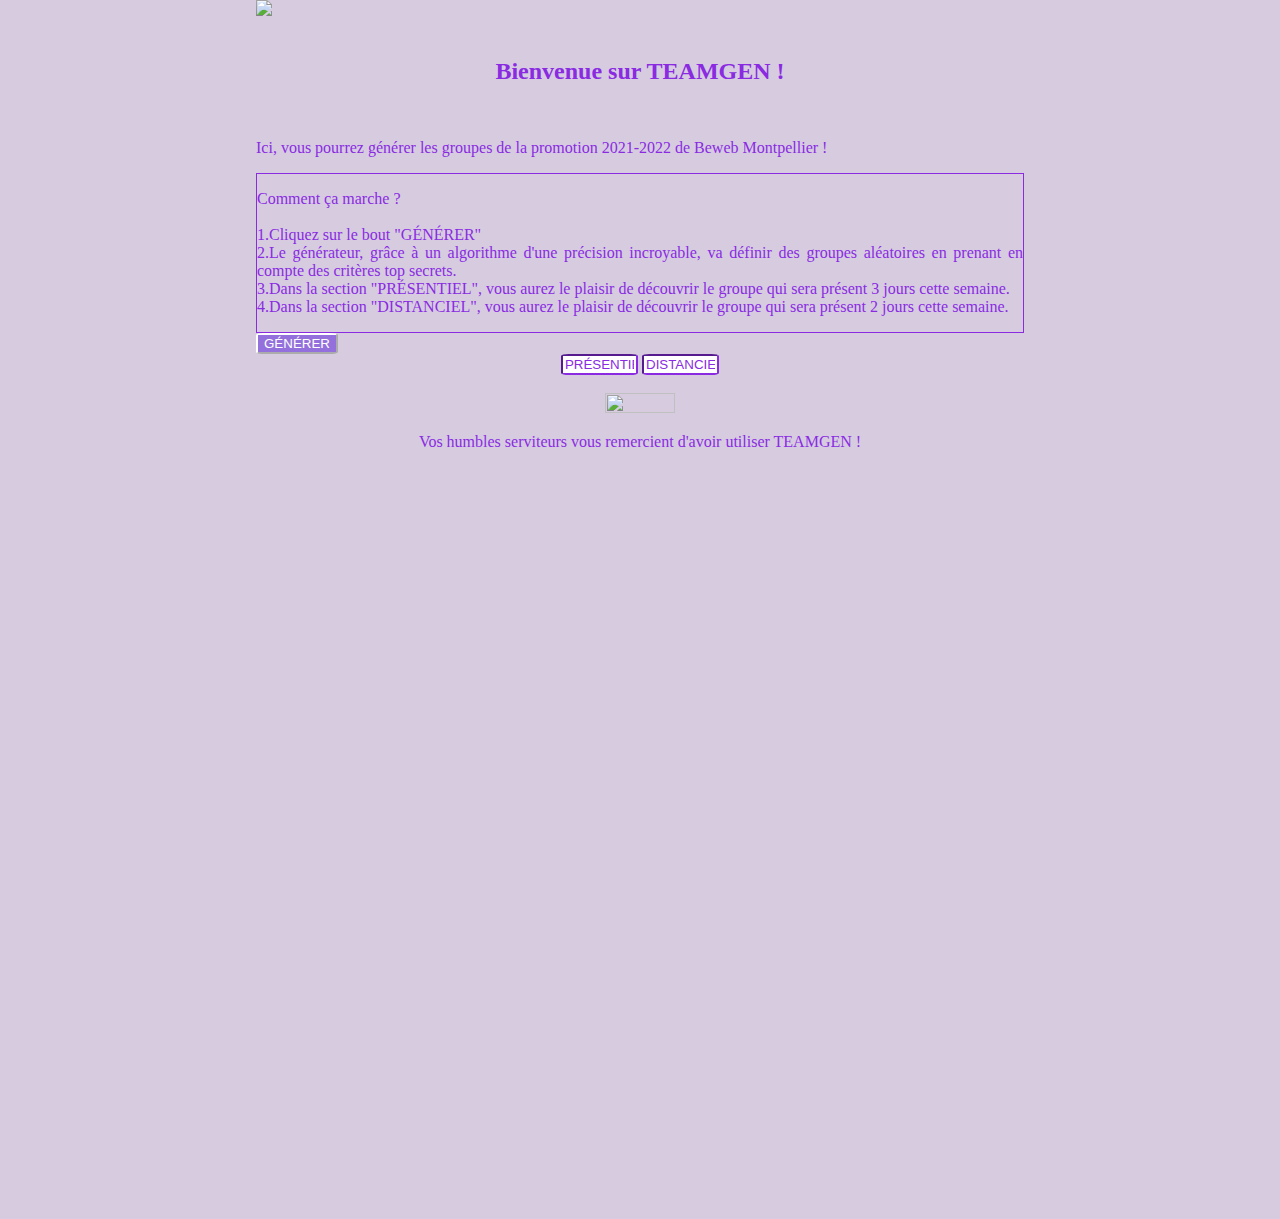
==== index.html @ 115e6a1c "ajout HTML et CSS" ====
<!DOCTYPE html>
<html lang="en">
<head>
       <meta charset="UTF-8">
    <meta http-equiv="X-UA-Compatible" content="IE=edge">
    <meta name="viewport" content="width=device-width, initial-scale=1.0">
    <title>TEAMGEN</title>
    <script src="script.js"></script>
    <link rel="stylesheet" href="style.css" />
</head>
<body>

    <div class="logo"><!--logo du générateur-->
        <img src="https://zupimages.net/up/21/13/3mlf.png">
    </div>

    <br>
    
    <div><!--présentation du générateur-->
        <h2>Bienvenue sur TEAMGEN !</h2>
        <br>
        <p>Ici, vous pourrez générer les groupes de la promotion 2021-2022 de Beweb Montpellier !</p>
    </div>

    <div class ="operation"><!--mode d'emploi-->
        <p>Comment ça marche ?<br><br>
            1.Cliquez sur le bout "GÉNÉRER"<br>
            2.Le générateur, grâce à un algorithme d'une précision incroyable, va définir des groupes aléatoires en prenant en compte des critères top secrets.<br>
            3.Dans la section "PRÉSENTIEL", vous aurez le plaisir de découvrir le groupe qui sera présent 3 jours cette semaine.<br>
            4.Dans la section "DISTANCIEL", vous aurez le plaisir de découvrir le groupe qui sera présent 2 jours cette semaine.
        </p>
    </div>

    <input id="generator" type="button"  value="GÉNÉRER" href="#"/><!--bouton déclencheur-->

    <br>

    <div class="result">
        <input id="here" type="text" value="PRÉSENTIEL" style="width:9%"/><!--zone d'affichage des présentiels-->
        <input id="distant" type="text" value="DISTANCIEL" style="width:9%"/><!--zone d'affichage des distanciels-->
    </div>
<br>
    <div class="promo"><!--petite photo de classe haha-->
        <img src="https://zupimages.net/up/21/13/vevq.jpg">
        <p>Vos humbles serviteurs vous remercient d'avoir utiliser TEAMGEN !</p><!--conclusion-->
    </div>
    
</body>
</html>
---- style.css ----
body{
    background-color: rgb(214, 203, 223);
    width: 60%;
    height: 100%;
    margin:auto;
    color: blueviolet;
}

.logo{
    opacity : 0.5*
}

h2{
    text-align: center;
}

.operation{
    border: 1px blueviolet solid;
    text-align: justify;
}

#generator{
    background-color :mediumpurple;
    color : white;
    border-color: white;
    border-radius: 10%;
}

.result{
    text-align: center;
}

#here{
    color : blueviolet;
    border-color: blueviolet;
    border-radius: 10%;

}

#distant{
    color : blueviolet;
    border-color: blueviolet;
    border-radius: 10%;
}

.promo{
    margin-bottom : 100%;
    text-align: center;
}

.promo img{
    width: 30%;
    height: 30%;
}
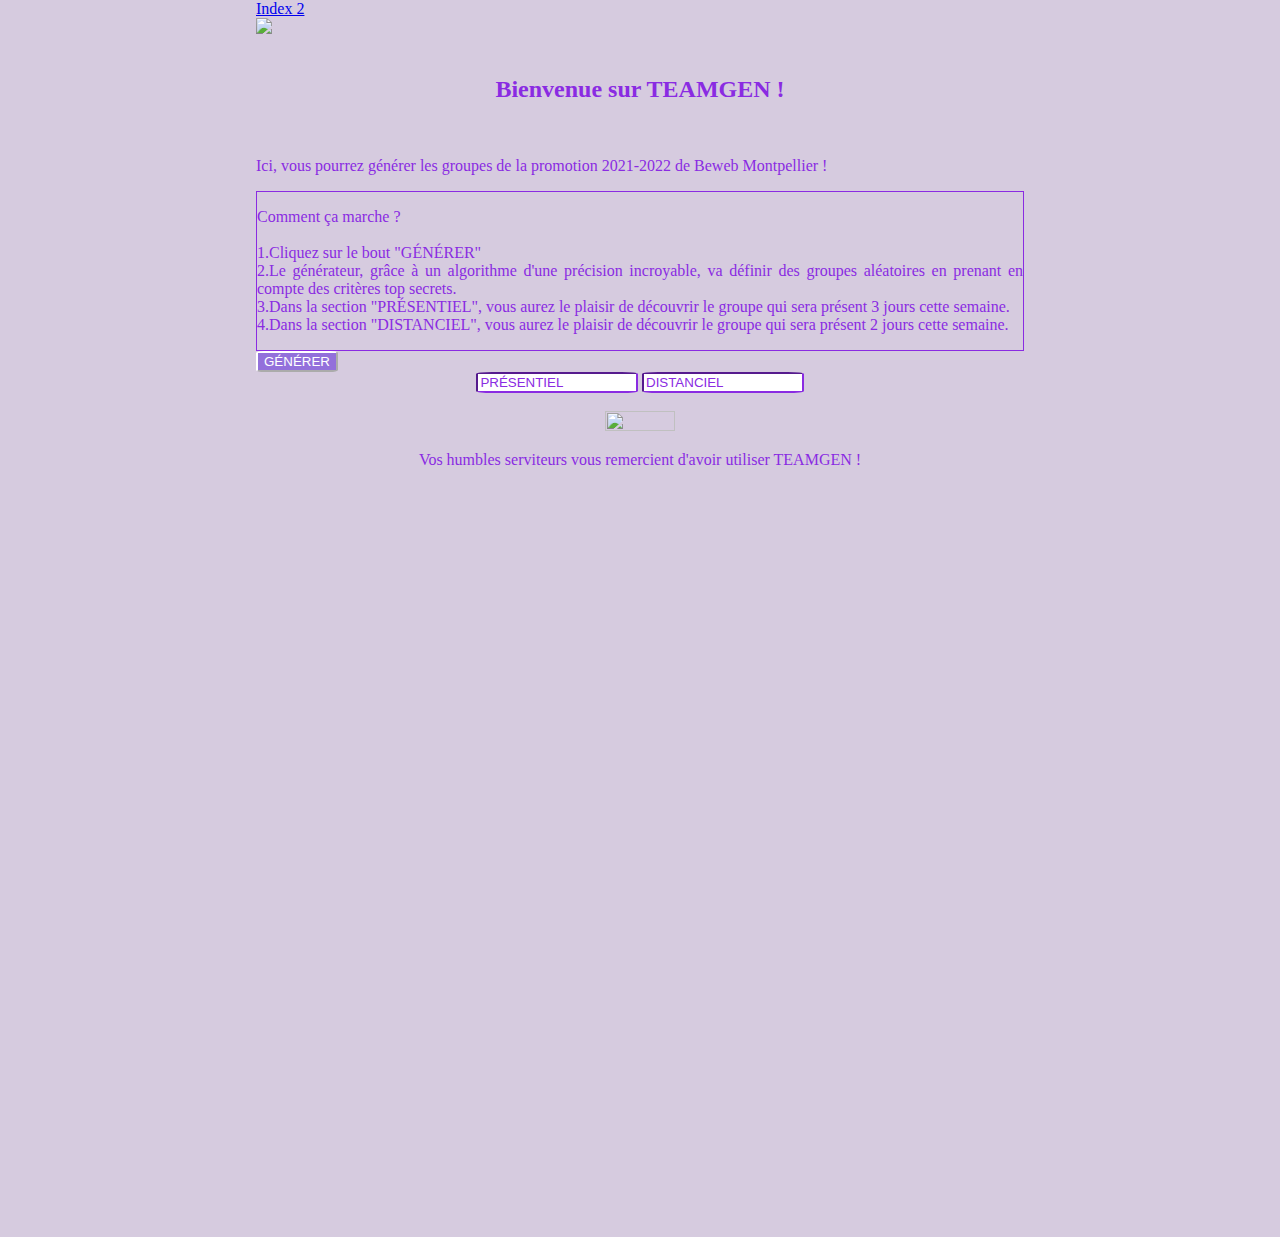
==== commit d37e7f50: "ajout HTML et CSS" ====
--- a/index.html
+++ b/index.html
@@ -7,6 +7,7 @@
     <title>TEAMGEN</title>
     <script src="script.js"></script>
     <link rel="stylesheet" href="style.css" />
+    <a href="index2.html" target="_blank">Index 2</a>
 </head>
 <body>
 
@@ -36,8 +37,8 @@
     <br>
 
     <div class="result">
-        <input id="here" type="text" value="PRÉSENTIEL" style="width:9%"/><!--zone d'affichage des présentiels-->
-        <input id="distant" type="text" value="DISTANCIEL" style="width:9%"/><!--zone d'affichage des distanciels-->
+        <input id="here" type="text" value="PRÉSENTIEL"/><!--zone d'affichage des présentiels-->
+        <input id="distant" type="text" value="DISTANCIEL"/><!--zone d'affichage des distanciels-->
     </div>
 <br>
     <div class="promo"><!--petite photo de classe haha-->
--- a/style.css
+++ b/style.css
@@ -34,6 +34,8 @@
     color : blueviolet;
     border-color: blueviolet;
     border-radius: 10%;
+    height: 70%;
+    width: 20%;
 
 }
 
@@ -41,6 +43,8 @@
     color : blueviolet;
     border-color: blueviolet;
     border-radius: 10%;
+    height: 70%;
+    width: 20%;
 }
 
 .promo{
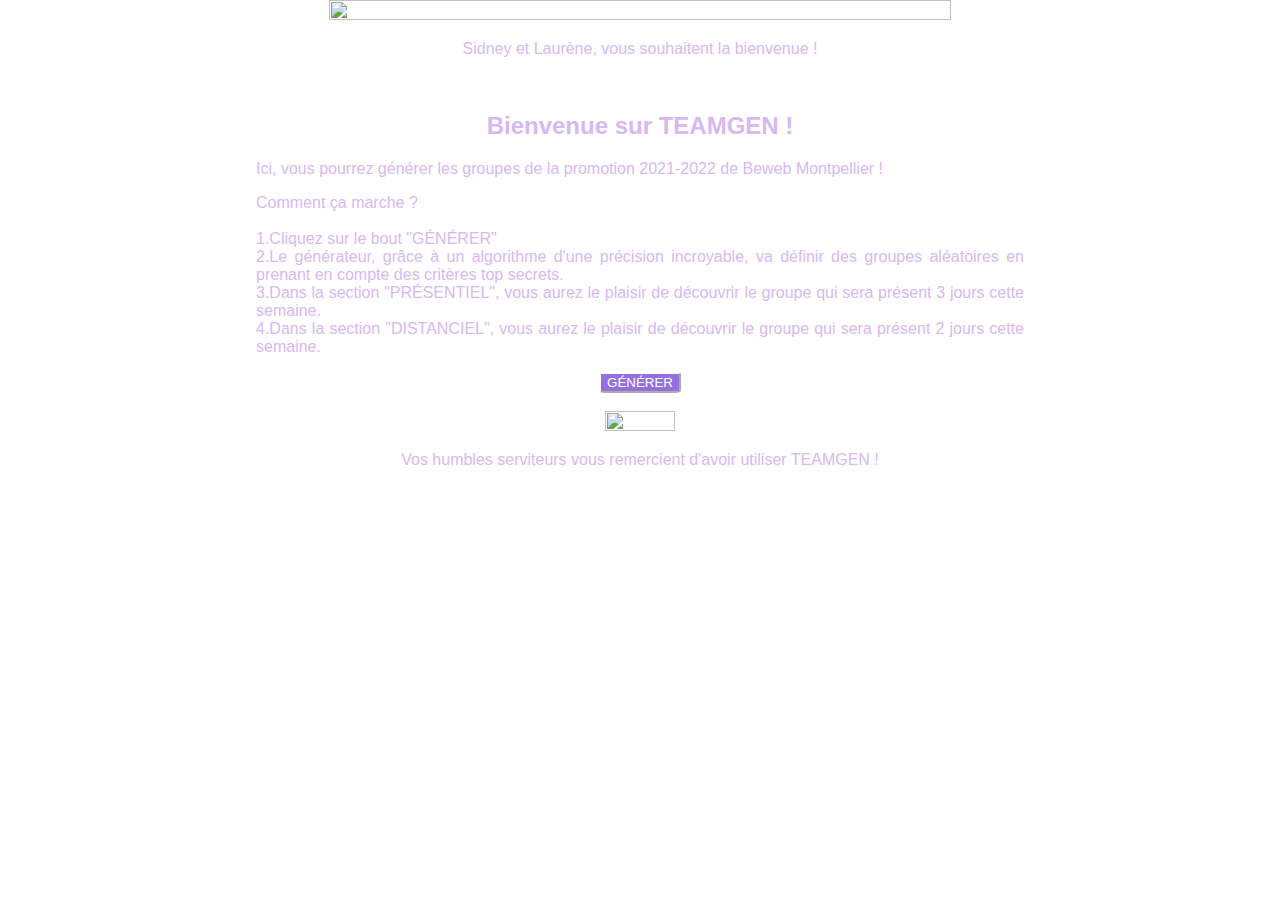
==== commit 86bd174e: "adding all files" ====
--- a/index.html
+++ b/index.html
@@ -7,19 +7,18 @@
     <title>TEAMGEN</title>
     <script src="script.js"></script>
     <link rel="stylesheet" href="style.css" />
-    <a href="index2.html" target="_blank">Index 2</a>
 </head>
 <body>
 
     <div class="logo"><!--logo du générateur-->
         <img src="https://zupimages.net/up/21/13/3mlf.png">
+        <p>Sidney et Laurène, vous souhaitent la bienvenue !</p><!--conclusion-->
     </div>
 
     <br>
     
-    <div><!--présentation du générateur-->
+    <div class="intro"><!--présentation du générateur-->
         <h2>Bienvenue sur TEAMGEN !</h2>
-        <br>
         <p>Ici, vous pourrez générer les groupes de la promotion 2021-2022 de Beweb Montpellier !</p>
     </div>
 
@@ -32,19 +31,19 @@
         </p>
     </div>
 
-    <input id="generator" type="button"  value="GÉNÉRER" href="#"/><!--bouton déclencheur-->
+    <div>
+        <p id="presentiel"></p>
+        <p id="distanciel"></p>
+    </div>
 
-    <br>
+    <button id="generator">GÉNÉRER</button><!--bouton déclencheur-->
 
-    <div class="result">
-        <input id="here" type="text" value="PRÉSENTIEL"/><!--zone d'affichage des présentiels-->
-        <input id="distant" type="text" value="DISTANCIEL"/><!--zone d'affichage des distanciels-->
-    </div>
 <br>
     <div class="promo"><!--petite photo de classe haha-->
-        <img src="https://zupimages.net/up/21/13/vevq.jpg">
+        <img src="https://zupimages.net/up/21/13/emd6.png">
         <p>Vos humbles serviteurs vous remercient d'avoir utiliser TEAMGEN !</p><!--conclusion-->
     </div>
     
 </body>
+<script src="script.js"></script>
 </html>--- a/style.css
+++ b/style.css
@@ -1,55 +1,82 @@
 body{
-    background-color: rgb(214, 203, 223);
+    background-image:url(https://zupimages.net/up/21/13/p86g.png);   
     width: 60%;
-    height: 100%;
+    height: 610px;
     margin:auto;
-    color: blueviolet;
+    color: rgb(215, 185, 240);
 }
 
 .logo{
-    opacity : 0.5*
+    font-family: Verdana, Geneva, Tahoma, sans-serif;
+    text-align: center;
 }
 
+.logo img{
+    width: 90%;
+    height: 90%;
+}
+
+
+.intro{
+    font-family: Verdana, Geneva, Tahoma, sans-serif;
+}
 h2{
     text-align: center;
 }
 
 .operation{
-    border: 1px blueviolet solid;
     text-align: justify;
+    font-family: Verdana, Geneva, Tahoma, sans-serif;
 }
 
-#generator{
+button{
     background-color :mediumpurple;
     color : white;
     border-color: white;
     border-radius: 10%;
+    font-family: Verdana, Geneva, Tahoma, sans-serif;
+    display: block;
+    height: auto;
+    width: auto;
+    text-align: center;
+    margin: 0 auto;
 }
 
 .result{
     text-align: center;
+    font-family: Verdana, Geneva, Tahoma, sans-serif;
 }
 
 #here{
-    color : blueviolet;
-    border-color: blueviolet;
-    border-radius: 10%;
-    height: 70%;
-    width: 20%;
-
+    color: rgb(215, 185, 240);
+    border-color: rgb(215, 185, 240);
+    background-image:url(https://zupimages.net/up/21/13/p86g.png);
+    height: auto;
+    width: auto;
+    opacity: 0.7;
+    text-align: center;
+    border: 1px solid;
+    display: inline-block;
+    margin-left: 0 auto;
 }
 
 #distant{
-    color : blueviolet;
-    border-color: blueviolet;
-    border-radius: 10%;
-    height: 70%;
-    width: 20%;
+    color: rgb(215, 185, 240);
+    border-color: rgb(215, 185, 240);
+    background-image:url(https://zupimages.net/up/21/13/p86g.png);
+    height: auto;
+    width: auto;
+    opacity: 0.7;
+    text-align: center;
+    border: 1px solid;
+    display: inline-block;
+    margin-right: 0 auto;
 }
 
 .promo{
     margin-bottom : 100%;
     text-align: center;
+    font-family: Verdana, Geneva, Tahoma, sans-serif;
 }
 
 .promo img{
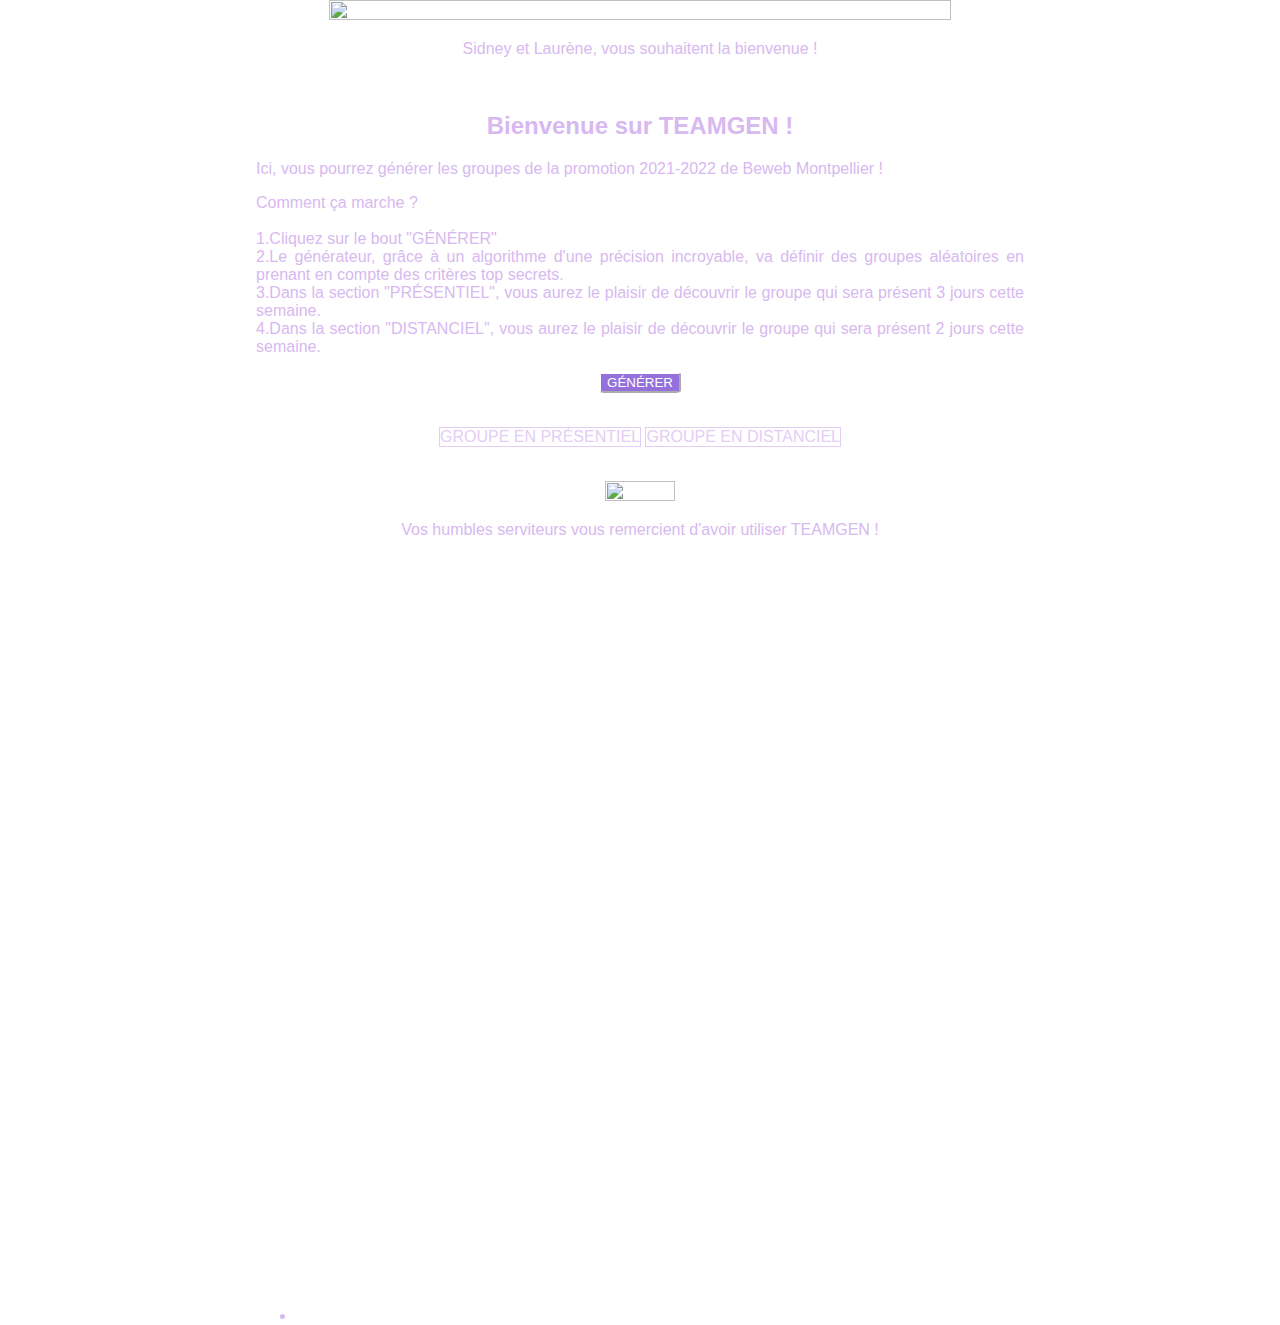
==== commit 5803f014: "fix: DOM succeeded" ====
--- a/index.html
+++ b/index.html
@@ -5,7 +5,6 @@
     <meta http-equiv="X-UA-Compatible" content="IE=edge">
     <meta name="viewport" content="width=device-width, initial-scale=1.0">
     <title>TEAMGEN</title>
-    <script src="script.js"></script>
     <link rel="stylesheet" href="style.css" />
 </head>
 <body>
@@ -31,12 +30,14 @@
         </p>
     </div>
 
-    <div>
-        <p id="presentiel"></p>
-        <p id="distanciel"></p>
+    <button id="generator">GÉNÉRER</button><!--bouton déclencheur-->
+
+    <br>
+
+    <div class="result">
+        <p id="here">GROUPE EN PRÉSENTIEL</p><!--zone d'affichage des présentiels-->
+        <p id="distant">GROUPE EN DISTANCIEL</p><!--zone d'affichage des distanciels-->
     </div>
-
-    <button id="generator">GÉNÉRER</button><!--bouton déclencheur-->
 
 <br>
     <div class="promo"><!--petite photo de classe haha-->
